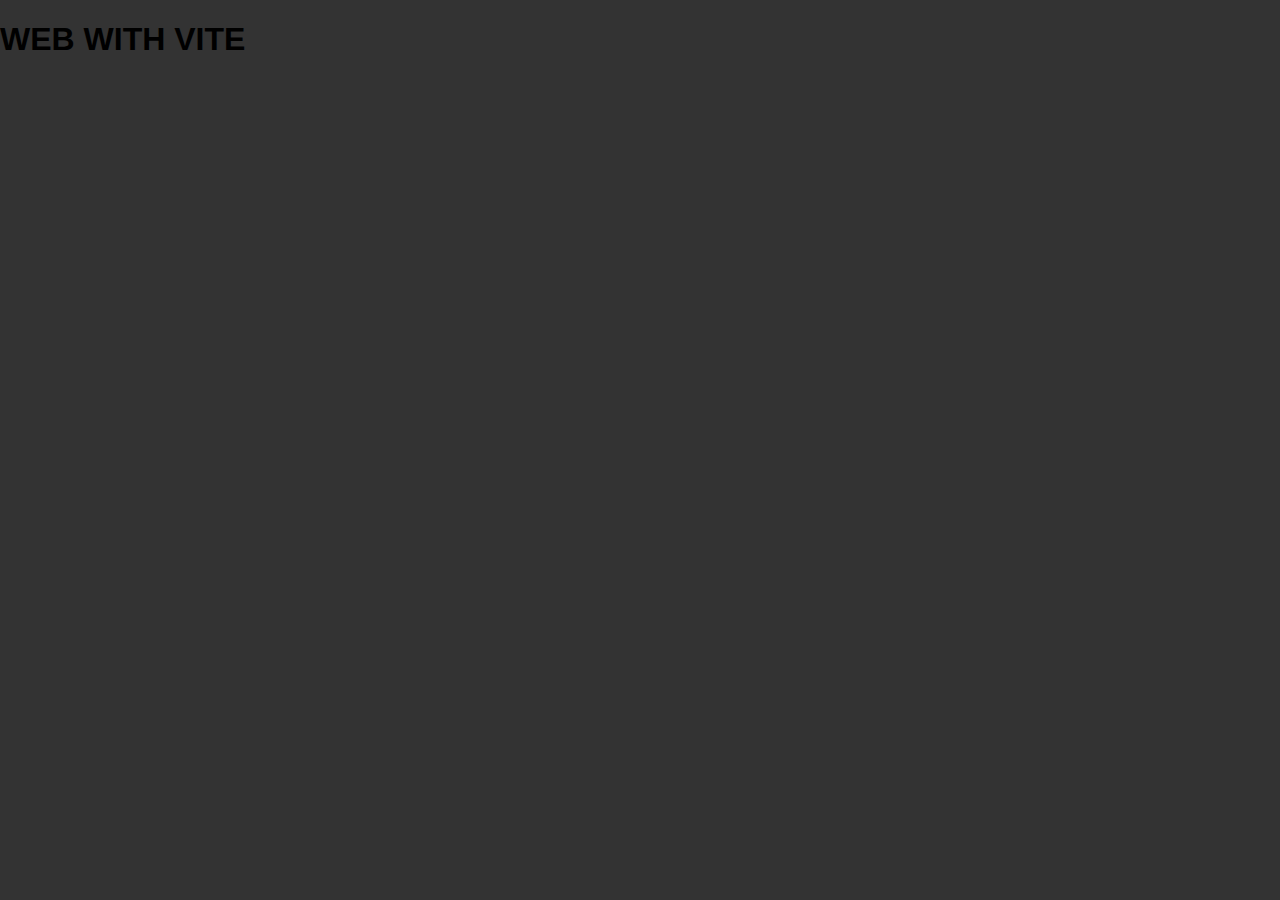
==== src/index.html @ 502ec98c "Initial commit" ====
<!doctype html>
<html lang="en">
	<head>
		<meta charset="UTF-8" />
		<link rel="icon" type="image/svg+xml" href="/assets/images/vite.svg" />
		<meta name="viewport" content="width=device-width, initial-scale=1.0" />
		<link rel="stylesheet" href="css/base/normalize.css" />
		<link rel="stylesheet" href="css/base/base.css" />
		<link rel="stylesheet" href="css/styles.css" />
		<title>Vite App</title>
	</head>
	<body>
		<h1>WEB WITH VITE</h1>
		<!-- <img src="./assets/images/cute-cat.webp" alt="" /> -->
		<script type="module" src="./js/index.js"></script>
	</body>
</html>
---- src/css/base/base.css ----
*,
*::after,
*::before {
	box-sizing: border-box;
}

img {
	max-width: 100%;
	display: block;
}

ul {
	list-style: none;
	padding-left: 0;
	margin-top: 0;
	margin-bottom: 0;
}

a {
	text-decoration: none;
	color: inherit;
}
---- src/css/styles.css ----
body {
	margin: 0;
	font-family: sans-serif;
	background-color: #333;
	/* background-image: url(../assets/images/sleep-cat.jpeg); */
}
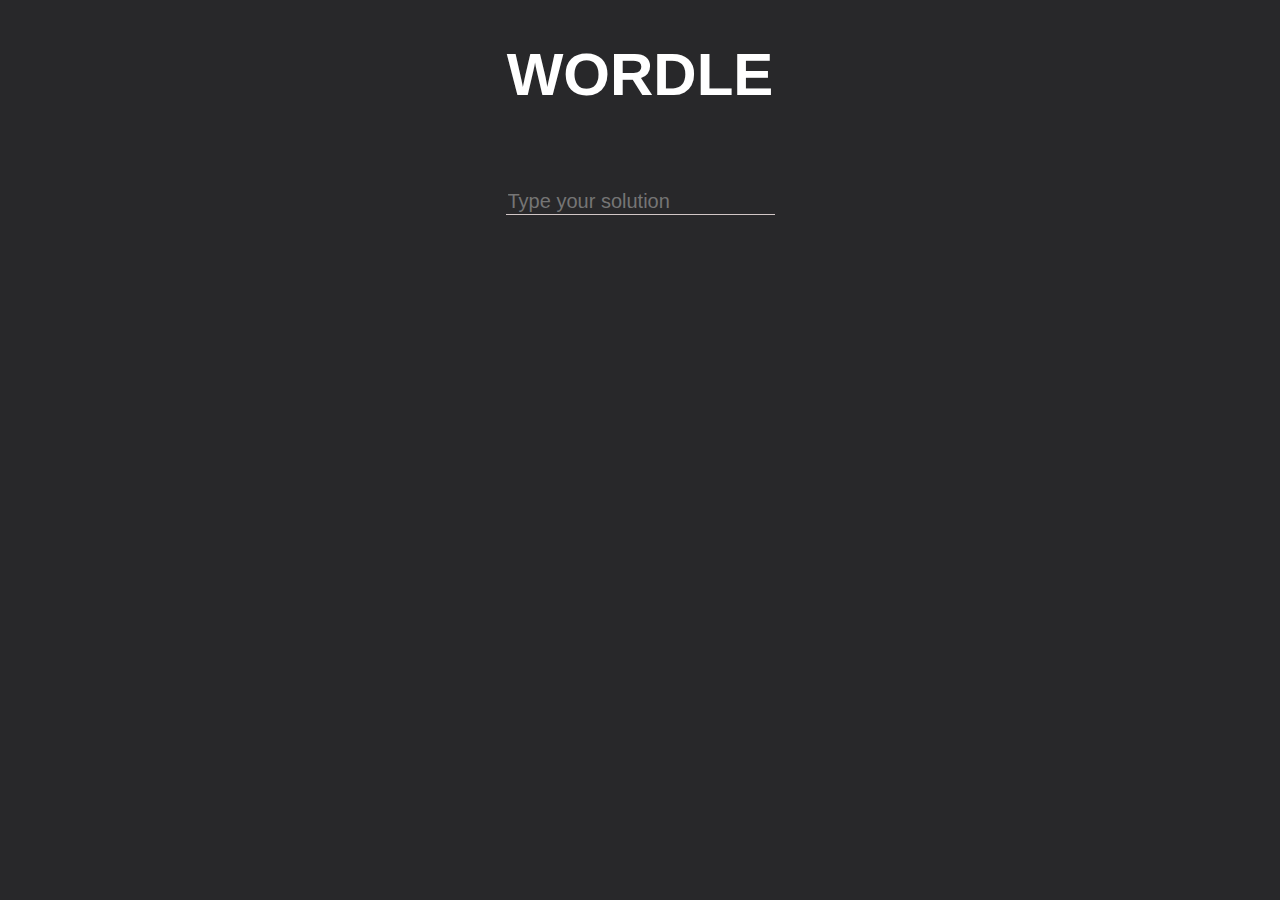
==== commit 400a3560: "finished" ====
--- a/src/index.html
+++ b/src/index.html
@@ -10,8 +10,19 @@
 		<title>Vite App</title>
 	</head>
 	<body>
-		<h1>WEB WITH VITE</h1>
-		<!-- <img src="./assets/images/cute-cat.webp" alt="" /> -->
+		<main class="main-game">
+			<h1 class="title">WORDLE</h1>
+			<div id="game-board" class="game-board">
+	
+			</div>
+			<span id="correct-word" class="hide"></span>
+			<span id="length-error" class=""></span>
+			<form id="word-form" class="word-form">
+				<input id="input" type="text" name="word" class="input" placeholder="Type your solution">
+			</form>
+			<button id="button" class="hide">Play Again</button> 
+		</main>
+		
 		<script type="module" src="./js/index.js"></script>
 	</body>
 </html>
--- a/src/css/styles.css
+++ b/src/css/styles.css
@@ -1,6 +1,69 @@
-body {
-	margin: 0;
-	font-family: sans-serif;
-	background-color: #333;
-	/* background-image: url(../assets/images/sleep-cat.jpeg); */
+
+body{
+    background-color: rgb(40, 40, 42);
+    font-family: sans-serif;
+    font-size: 30px;
+    color: #f0f8ff;
 }
+.main-game{
+    text-align: center;
+    display: block;
+}
+.title{
+    color: white;
+    
+}
+.input{
+    background: none;
+    border: none;
+    border-bottom: 1px solid #d1c6c6;
+    font-size: 20px;
+    color:#d1c6c6;
+    outline: none;
+}
+.game-board{
+    grid-gap: 1rem;
+    display: grid;
+    gap: 1rem;
+    justify-content: center;
+    margin-bottom: 2rem;
+}
+.boxes{
+    display: flex;
+    gap: 1rem;
+    justify-content: space-between;
+    width: 100%;
+    
+}
+.letter{
+    align-items: center;
+    border: 1px solid #ccc;
+    display: grid;
+    height: 50px;
+    justify-content: center;
+    width: 50px;
+    
+}
+.length-error{
+    background-color: rgb(252, 2, 2);
+    padding: 7px;
+    border-radius: 10px;
+    font-size: 20px;
+    color:  rgb(0, 0, 0);
+}
+.word-form{
+    margin-top: 20px;
+}
+.green{
+    background-color: green;
+}
+.grey{
+    background-color: grey;
+}
+
+.orange{
+    background-color: orange;
+}
+.hide{
+    display: none;
+}